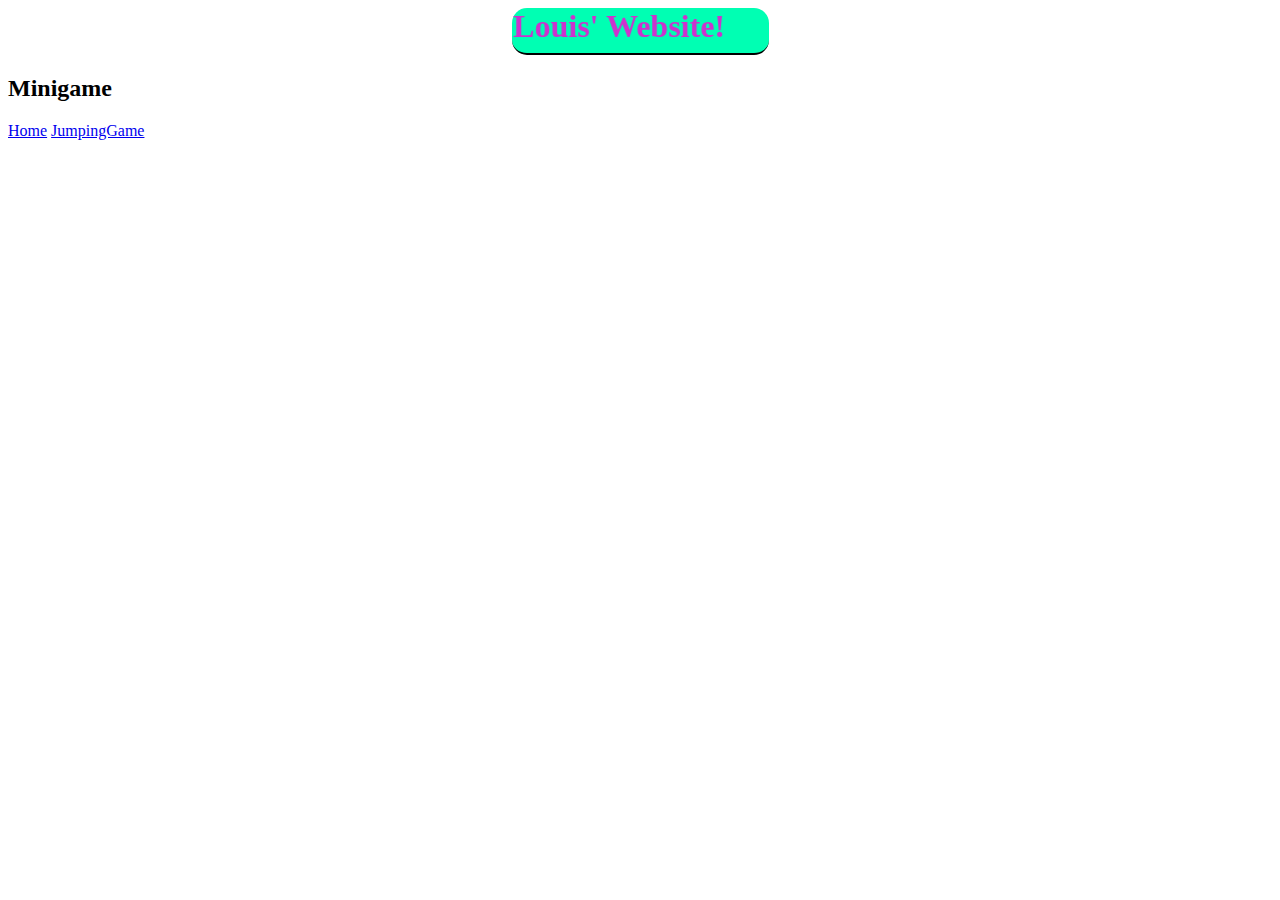
==== about.html @ 418229e4 "Website + Game" ====
<!DOCTYPE html>
<html lang="en">
    <head>
        <meta charset="UTF-8">
        <meta http-equiv="Content-Type" content="text/html; charset=UTF-8">
        <title>Louis' Website - About</title>
        <link rel="stylesheet" type="text/css" href="style.css">
    </head>
    <body>
        <h1><marquee behavior="alternate">Louis' Website!</marquee></h1>

        <h2>Minigame</h2>

        
        
        
        
        <a href="index.html">Home</a>

        
        <a href="game.html">JumpingGame</a>
    </body>
</html>
---- style.css ----
h1 {
    width: 257px;
    margin: 0 auto;
    border-bottom: 2px solid black;
    text-align: center;
    background-color: rgb(0, 255, 179);
    border-radius: 15px;
    font-style: unset;
    color: rgb(205, 50, 205);
}

body {
    background-color: rgb(255, 255, 255);
}
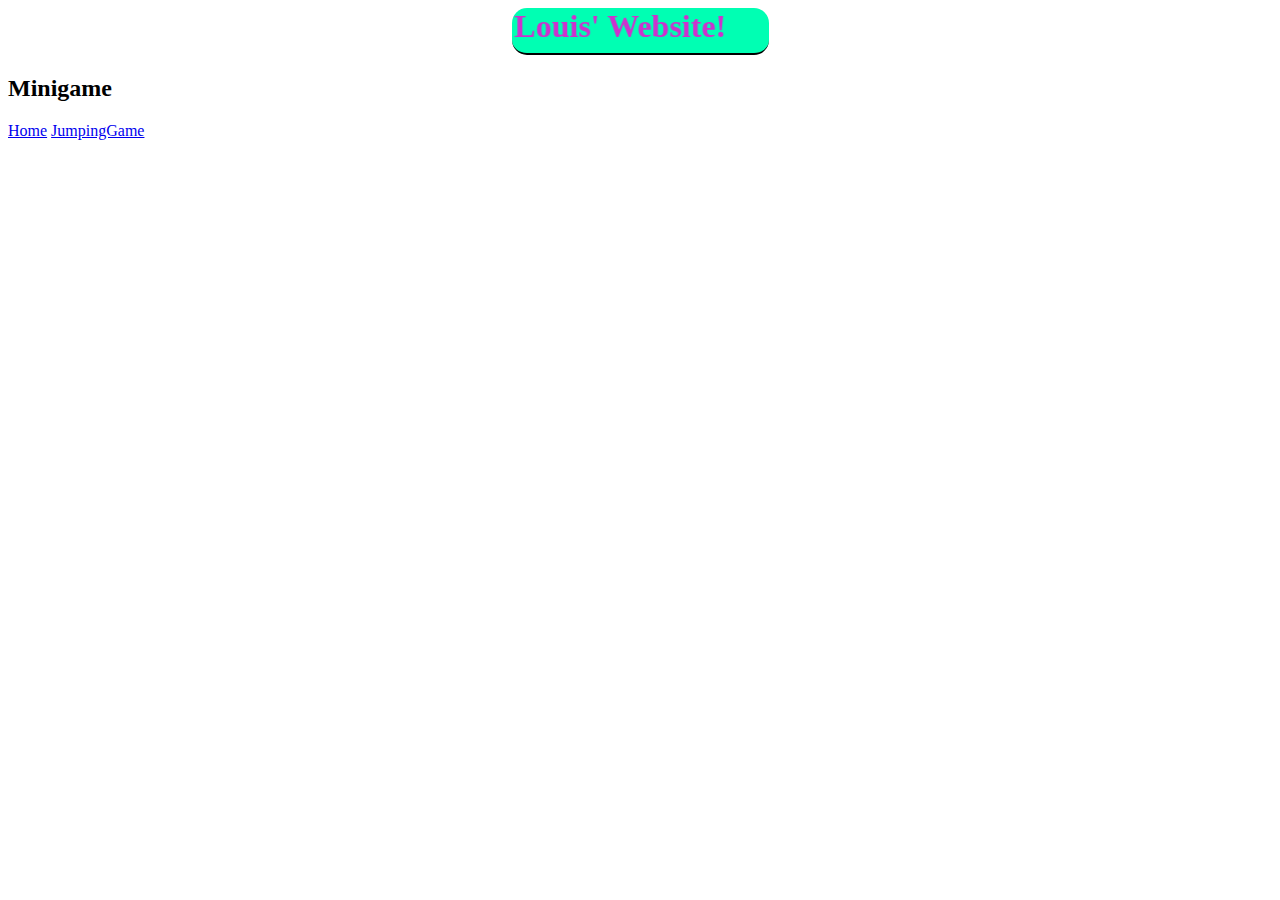
==== commit fc2e351e: ":sparkles: character is using an image now" ====
--- a/about.html
+++ b/about.html
@@ -1,23 +1,23 @@
 <!DOCTYPE html>
 <html lang="en">
-    <head>
-        <meta charset="UTF-8">
-        <meta http-equiv="Content-Type" content="text/html; charset=UTF-8">
-        <title>Louis' Website - About</title>
-        <link rel="stylesheet" type="text/css" href="style.css">
-    </head>
-    <body>
-        <h1><marquee behavior="alternate">Louis' Website!</marquee></h1>
 
-        <h2>Minigame</h2>
+<head>
+    <meta charset="UTF-8">
+    <meta http-equiv="Content-Type" content="text/html; charset=UTF-8">
+    <title>Louis' Website - About</title>
+    <link rel="stylesheet" type="text/css" href="style.css">
+</head>
 
-        
-        
-        
-        
-        <a href="index.html">Home</a>
+<body>
+    <h1>
+        <marquee behavior="alternate">Louis' Website!</marquee>
+    </h1>
 
-        
-        <a href="game.html">JumpingGame</a>
-    </body>
-</html>
+    <h2>Minigame</h2>
+
+    <a href="index.html">Home</a>
+
+    <a href="game.html">JumpingGame</a>
+</body>
+
+</html>